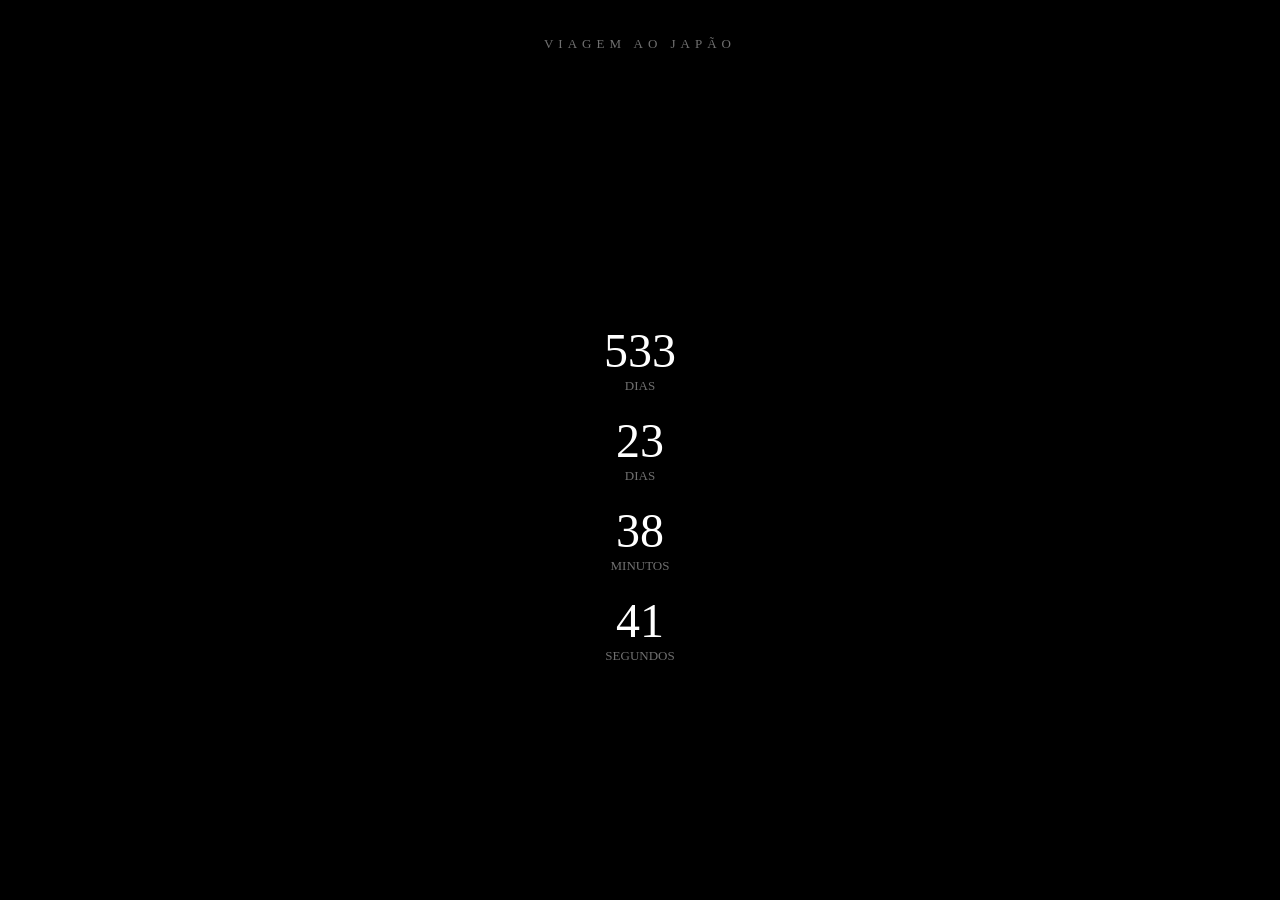
==== countdown.html @ 316e85f5 "feat: add new countdown and update countdown" ====
<!DOCTYPE html>
<html lang="en">
<head>
    <meta charset="UTF-8">
    <meta name="viewport" content="width=device-width, initial-scale=1.0">
    <link rel="stylesheet" href="./styles/global.css">
    <link rel="stylesheet" href="./styles/countdown.css">
    <title>CountDown</title>
</head>
<body>
    <header>
        <p>VIAGEM AO JAPÃO</p>
    </header>
    <div class="count-div">
        <div>
            <p id="days">533</p>
            <p>DIAS</p>
        </div>
        <div>
            <p id="hours">23</p>
            <p>DIAS</p> 
        </div>
        <div>
            <p id="minutes">38</p>
            <p>MINUTOS</p> 
        </div>
        <div>
            <p id="seconds">41</p>
            <p>SEGUNDOS</p> 
        </div>
    </div>
    
</body>
<script>
    document.addEventListener("DOMContentLoaded", function(){
        
    })
</script>
</html>
---- styles/global.css ----
:root{
    --bg-color: black;
    --color-primary: white;
    --color-secundary: #707070;
}

* {
    margin: 0%;
    padding: 0%;
    box-sizing: border-box;
}

html {
    background-color: var(--bg-color);
    height: 100vh;
}
---- styles/countdown.css ----
body {
    display: flex;

    flex-direction: column;
    align-items: center;
    justify-content: flex-start;
    min-height: 100vh;

    font-family: Monaco;
    font-weight: 100;
}

header{
    display: flex;
    align-items: center;
    width: 100%;
    padding: 1rem;
}

header p{
    margin: 0 auto;  
    letter-spacing: 5px;
    font-size: small;
    color: var(--color-secundary);
    margin-top: 10px;
    padding-top: 10px;
}

.count-div{
    margin: auto;
}

.count-div div{
    margin-top: 1.2rem;
    display: flex;
    flex-direction: column;
    align-items: center;
}

.count-div div p:first-child{
    font-size: xxx-large;
    color: var(--color-primary);
}

.count-div div p:last-child{
    font-size: small;
    color: var(--color-secundary)
}
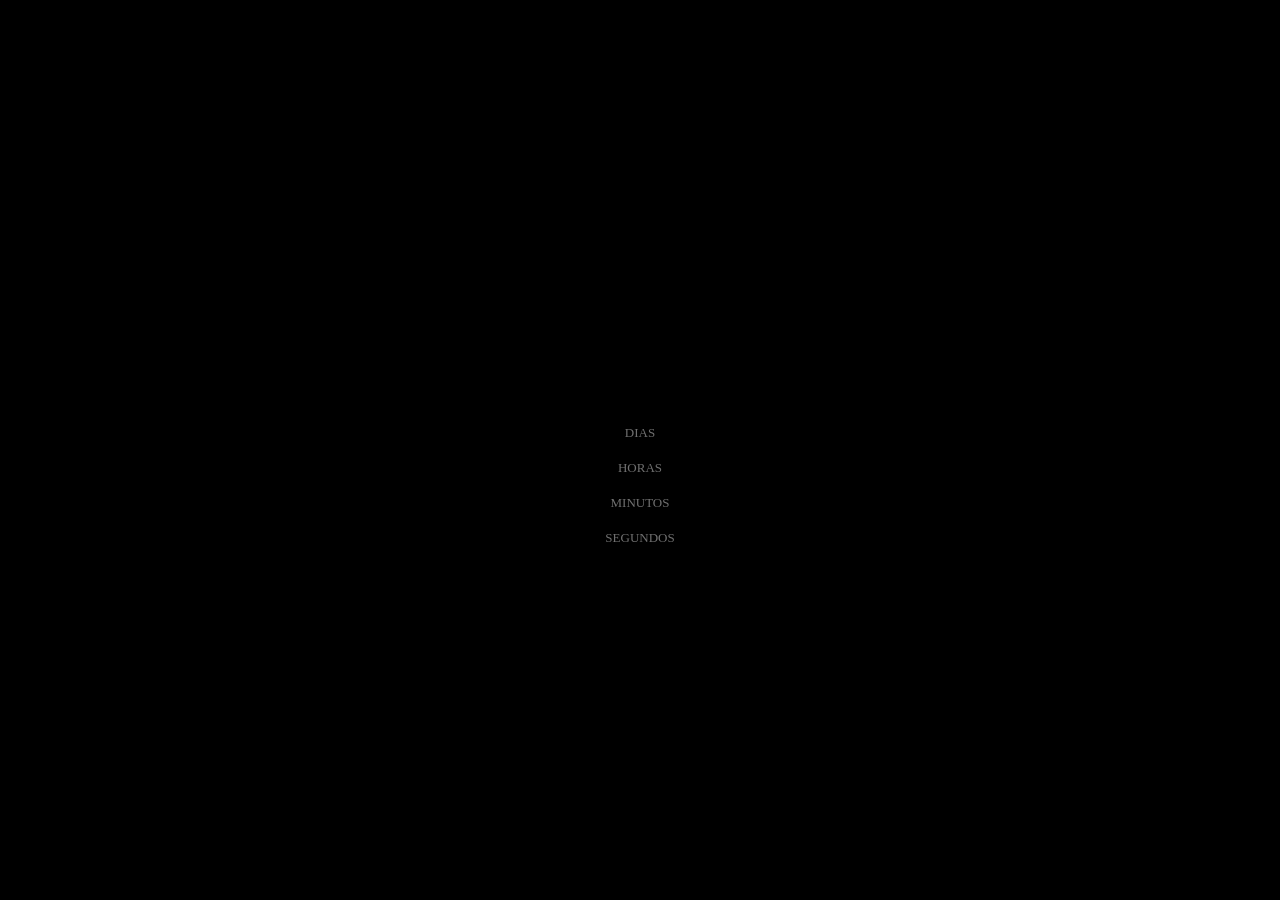
==== commit 67991680: "feat: add countdown js" ====
--- a/countdown.html
+++ b/countdown.html
@@ -9,31 +9,75 @@
 </head>
 <body>
     <header>
-        <p>VIAGEM AO JAPÃO</p>
+        <p id="name"></p>
     </header>
     <div class="count-div">
         <div>
-            <p id="days">533</p>
+            <p id="days"></p>
             <p>DIAS</p>
         </div>
         <div>
-            <p id="hours">23</p>
-            <p>DIAS</p> 
+            <p id="hours"></p>
+            <p>HORAS</p> 
         </div>
         <div>
-            <p id="minutes">38</p>
+            <p id="minutes"></p>
             <p>MINUTOS</p> 
         </div>
         <div>
-            <p id="seconds">41</p>
+            <p id="seconds"></p>
             <p>SEGUNDOS</p> 
         </div>
     </div>
     
 </body>
 <script>
+
+    let eventDate;
+    let eventName;
+    let dateEventStr;
+
+    function updateCountdown() {
+        let dateToday = new Date();
+
+        // diferença em milissegundos
+        let diff = eventDate - dateToday;
+
+        // se a data já chegou (ou passou), vai para a tela final
+        if (diff <= 0) {
+            window.location.href = "countdown_finish.html?name=" +
+                encodeURIComponent(eventName) +
+                "&date-event=" + encodeURIComponent(dateEventStr);
+            return;
+        }
+
+        // converte para dias, horas, minutos e segundos
+        let days = Math.floor(diff / (1000 * 60 * 60 * 24));
+        let hours = Math.floor((diff / (1000 * 60 * 60)) % 24);
+        let minutes = Math.floor((diff / (1000 * 60)) % 60);
+        let seconds = Math.floor((diff / 1000) % 60);
+
+        document.getElementById("days").textContent = days;
+        document.getElementById("hours").textContent = hours;
+        document.getElementById("minutes").textContent = minutes;
+        document.getElementById("seconds").textContent = seconds;
+    }
+
     document.addEventListener("DOMContentLoaded", function(){
-        
+        let params = new URLSearchParams(window.location.search);
+        eventName = params.get("name");
+        document.getElementById("name").textContent = eventName.toUpperCase();
+
+        dateEventStr = params.get("date-event"); // ex: "20/06/2026"
+        let [day, month, year] = dateEventStr.split("/");
+        // mês começa em 0 (janeiro = 0), por isso "month - 1"
+        eventDate = new Date(year, month - 1, day);
+
+        // TESTE: data daqui 1 minuto
+       // eventDate = new Date(Date.now() + 60 * 1000);
+
+        updateCountdown();
+        setInterval(updateCountdown, 1000);
     })
 </script>
 </html>
--- a/styles/global.css
+++ b/styles/global.css
@@ -2,6 +2,7 @@
     --bg-color: black;
     --color-primary: white;
     --color-secundary: #707070;
+    --color-hover: #808080;
 }
 
 * {
